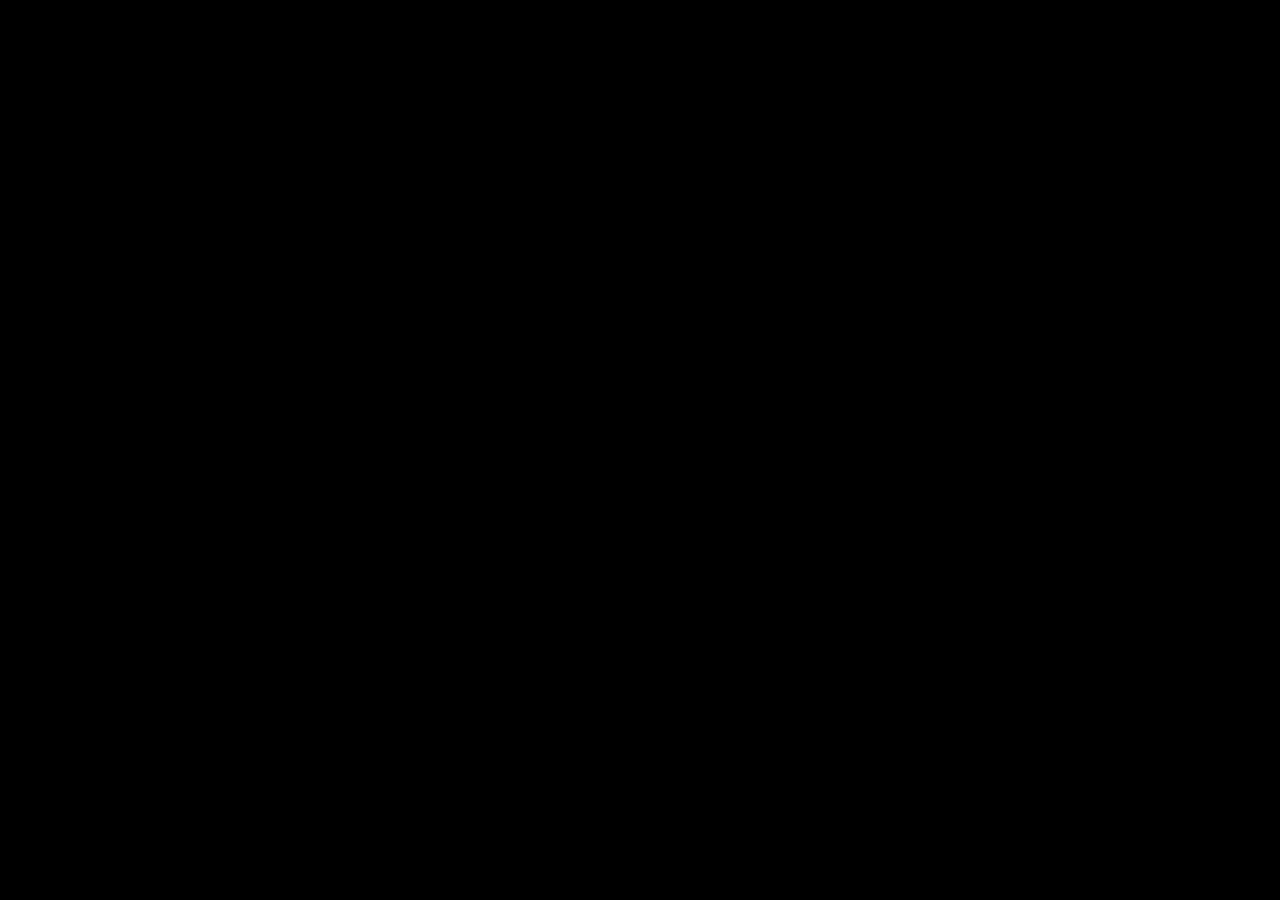
==== index.html @ aa0f2803 "Player do protetor de tela do MyTV Co-Authored-By: Claude Opus 5.5 <noreply@anthropic.com> Claude-Se" ====
<!DOCTYPE html>
<html lang="pt-BR"><head><meta charset="utf-8"><meta name="viewport" content="width=1920"><meta name="referrer" content="strict-origin-when-cross-origin"><title>MyTV player</title>
<style>html,body{margin:0;width:100%;height:100%;background:#000;overflow:hidden}#p{position:absolute;inset:0;width:100%;height:100%}</style></head>
<body><div id="p"></div>
<script>
/* Player do protetor de tela do MyTV. Fica hospedado num site (https) porque o YouTube
   não toca vídeos incorporados em páginas sem endereço, como os apps instalados na TV.
   Parâmetros: l = playlists/mixes, v = vídeos, b = palavras bloqueadas (separados por vírgula) */
var q = {}; location.search.slice(1).split('&').forEach(function (kv) { var p = kv.split('='); if (p[0]) q[p[0]] = decodeURIComponent(p[1] || ''); });
var lists = (q.l || '').split(',').filter(Boolean), vids = (q.v || '').split(',').filter(Boolean), block = (q.b || '').toLowerCase().split(',').filter(Boolean);
var src = lists.map(function (l) { return { list: l }; }).concat(vids.map(function (v) { return { video: v }; }));
var player, tries = 0, seeked = false;
function say(m) { try { parent.postMessage(m, '*'); } catch (e) { } }
function pick() { return src[Math.floor(Math.random() * src.length)]; }
function load() { seeked = false; var s = pick(); if (!s) return say('mytv:fail'); if (s.list) player.loadPlaylist({ list: s.list, listType: 'playlist', index: Math.floor(Math.random() * 15) }); else player.loadVideoById(s.video); }
function onYouTubeIframeAPIReady() {
  player = new YT.Player('p', { width: '100%', height: '100%', host: 'https://www.youtube.com',
    playerVars: { autoplay: 1, controls: 0, modestbranding: 1, rel: 0, iv_load_policy: 3, playsinline: 1, disablekb: 1, origin: location.origin },
    events: {
      onReady: function () { load(); setTimeout(function () { if (player.getPlayerState() !== 1) { player.mute(); player.playVideo(); } }, 4000); },
      onStateChange: function (e) {
        if (e.data === 1) {
          var v = player.getVideoData() || {}, t = ((v.title || '') + ' ' + (v.author || '')).toLowerCase();
          if (block.some(function (b) { return t.indexOf(b) >= 0; })) { if (++tries > 12) return say('mytv:fail'); try { player.nextVideo(); } catch (x) { load(); } return; }
          if (!seeked) { seeked = true; var d = player.getDuration(); if (d > 240) player.seekTo(Math.floor(d * (0.05 + Math.random() * 0.75)), true); }
          say('mytv:playing:' + (v.title || ''));
        }
        if (e.data === 0) load();
      },
      onError: function () { if (++tries > 6) return say('mytv:fail'); try { player.nextVideo(); } catch (x) { load(); } }
    } });
}
</script>
<script src="https://www.youtube.com/iframe_api" onerror="say('mytv:fail')"></script>
</body></html>
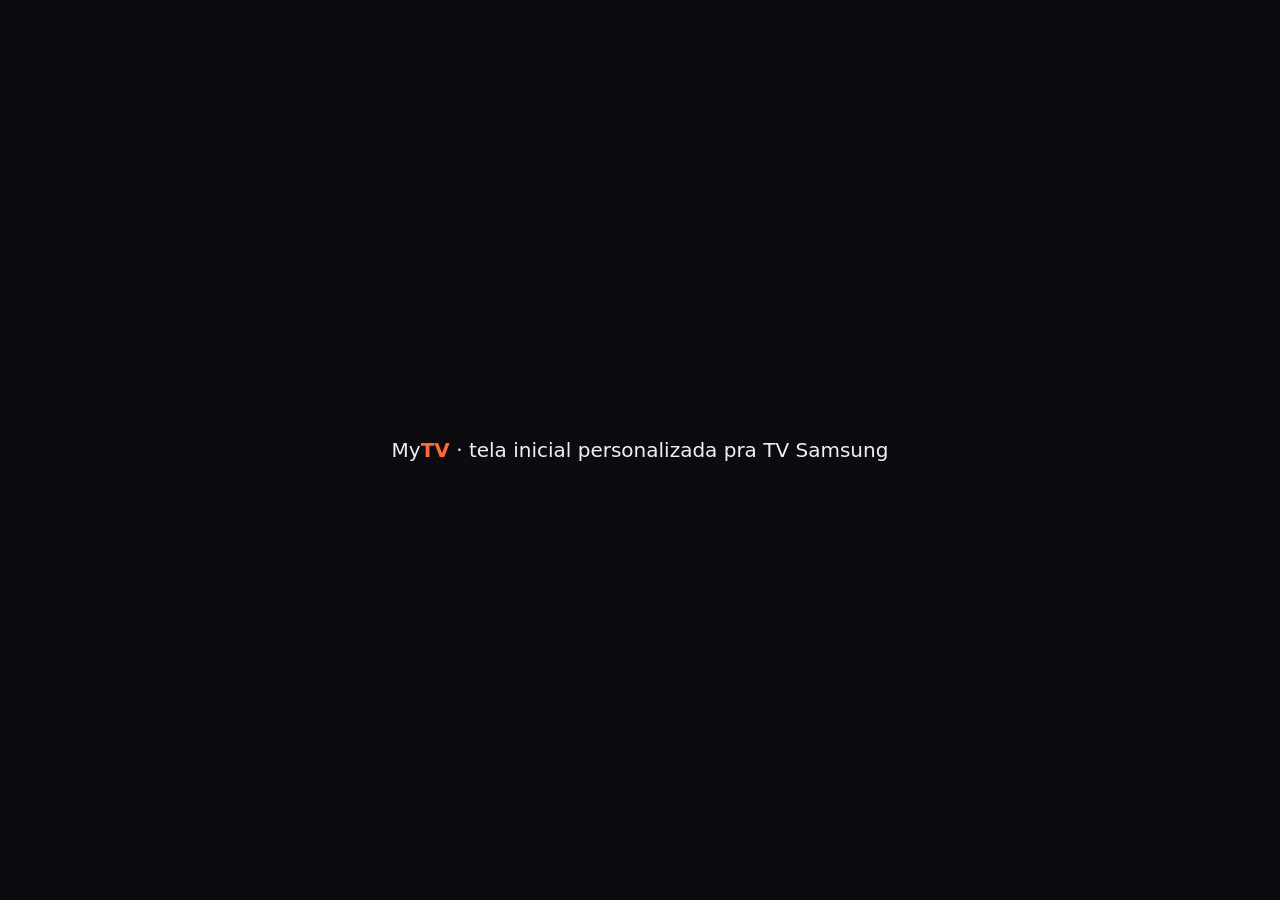
==== commit 8b832288: "MyTV 1.7: app carregado pelo site e player do protetor em /player Co-Authored-By: Claude Opus 5.5 <n" ====
--- a/index.html
+++ b/index.html
@@ -1,35 +1,3 @@
-<!DOCTYPE html>
-<html lang="pt-BR"><head><meta charset="utf-8"><meta name="viewport" content="width=1920"><meta name="referrer" content="strict-origin-when-cross-origin"><title>MyTV player</title>
-<style>html,body{margin:0;width:100%;height:100%;background:#000;overflow:hidden}#p{position:absolute;inset:0;width:100%;height:100%}</style></head>
-<body><div id="p"></div>
-<script>
-/* Player do protetor de tela do MyTV. Fica hospedado num site (https) porque o YouTube
-   não toca vídeos incorporados em páginas sem endereço, como os apps instalados na TV.
-   Parâmetros: l = playlists/mixes, v = vídeos, b = palavras bloqueadas (separados por vírgula) */
-var q = {}; location.search.slice(1).split('&').forEach(function (kv) { var p = kv.split('='); if (p[0]) q[p[0]] = decodeURIComponent(p[1] || ''); });
-var lists = (q.l || '').split(',').filter(Boolean), vids = (q.v || '').split(',').filter(Boolean), block = (q.b || '').toLowerCase().split(',').filter(Boolean);
-var src = lists.map(function (l) { return { list: l }; }).concat(vids.map(function (v) { return { video: v }; }));
-var player, tries = 0, seeked = false;
-function say(m) { try { parent.postMessage(m, '*'); } catch (e) { } }
-function pick() { return src[Math.floor(Math.random() * src.length)]; }
-function load() { seeked = false; var s = pick(); if (!s) return say('mytv:fail'); if (s.list) player.loadPlaylist({ list: s.list, listType: 'playlist', index: Math.floor(Math.random() * 15) }); else player.loadVideoById(s.video); }
-function onYouTubeIframeAPIReady() {
-  player = new YT.Player('p', { width: '100%', height: '100%', host: 'https://www.youtube.com',
-    playerVars: { autoplay: 1, controls: 0, modestbranding: 1, rel: 0, iv_load_policy: 3, playsinline: 1, disablekb: 1, origin: location.origin },
-    events: {
-      onReady: function () { load(); setTimeout(function () { if (player.getPlayerState() !== 1) { player.mute(); player.playVideo(); } }, 4000); },
-      onStateChange: function (e) {
-        if (e.data === 1) {
-          var v = player.getVideoData() || {}, t = ((v.title || '') + ' ' + (v.author || '')).toLowerCase();
-          if (block.some(function (b) { return t.indexOf(b) >= 0; })) { if (++tries > 12) return say('mytv:fail'); try { player.nextVideo(); } catch (x) { load(); } return; }
-          if (!seeked) { seeked = true; var d = player.getDuration(); if (d > 240) player.seekTo(Math.floor(d * (0.05 + Math.random() * 0.75)), true); }
-          say('mytv:playing:' + (v.title || ''));
-        }
-        if (e.data === 0) load();
-      },
-      onError: function () { if (++tries > 6) return say('mytv:fail'); try { player.nextVideo(); } catch (x) { load(); } }
-    } });
-}
-</script>
-<script src="https://www.youtube.com/iframe_api" onerror="say('mytv:fail')"></script>
-</body></html>
+<!DOCTYPE html><html lang="pt-BR"><head><meta charset="utf-8"><title>MyTV</title>
+<style>body{margin:0;min-height:100vh;display:flex;align-items:center;justify-content:center;background:#0d0a10;color:#f2eff7;font:500 20px system-ui,sans-serif}b{color:#ff6a3d}</style></head>
+<body><p>My<b>TV</b> · tela inicial personalizada pra TV Samsung</p></body></html>
